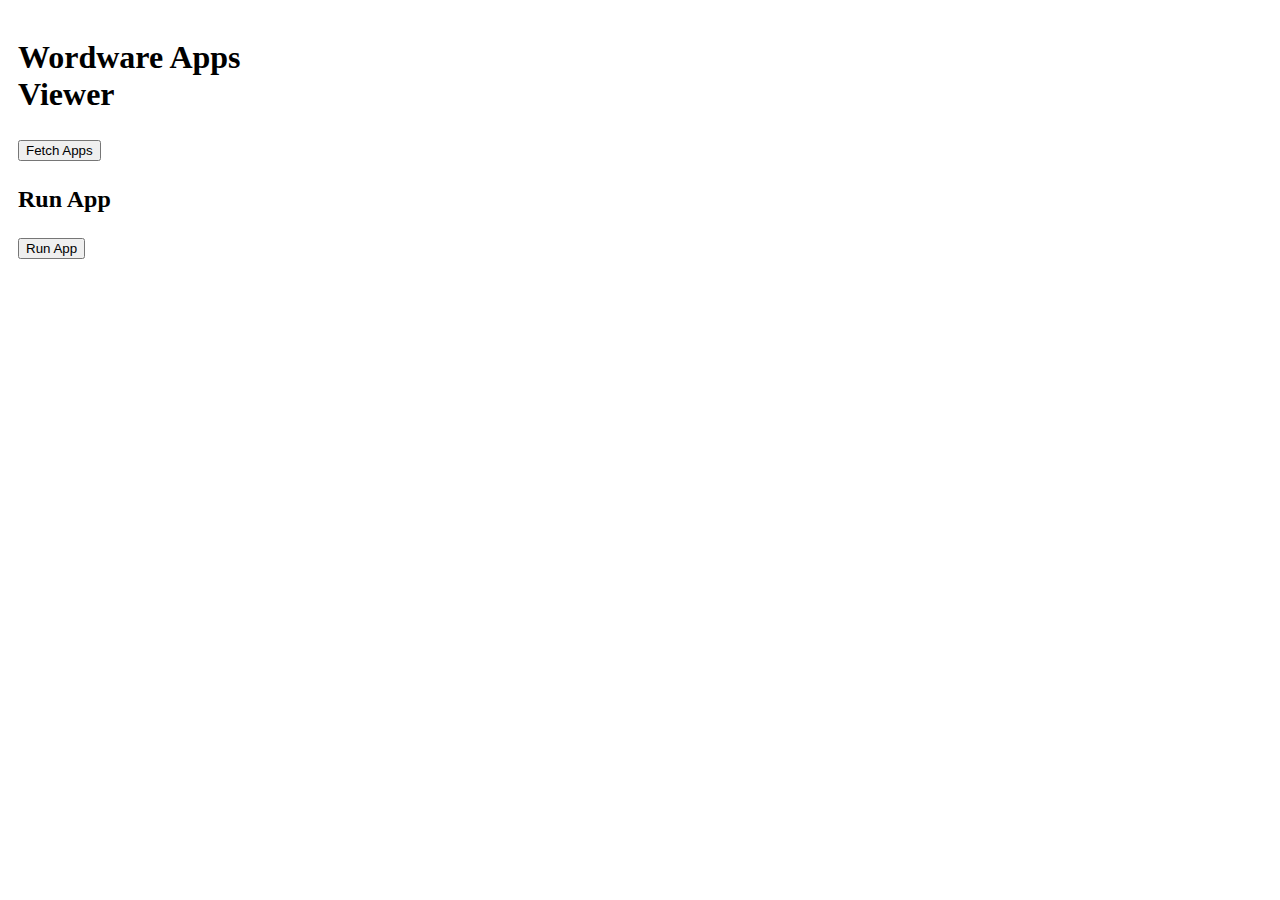
==== hello.html @ 718a9cd3 "initial commit" ====
<!DOCTYPE html>
<html>
  <head>
    <title>Wordware Apps Viewer</title>
    <style>
      body {
        width: 300px;
        padding: 10px;
      }
      button {
        margin: 5px 0;
      }
      #result {
        margin-top: 10px;
        white-space: pre-wrap;
      }
      #runStatus {
        margin-top: 10px;
        font-weight: bold;
      }
      .success {
        color: green;
      }
      .failure {
        color: red;
      }
      #checkStatus {
        display: none;
      }
    </style>
  </head>
  <body>
    <h1>Wordware Apps Viewer</h1>
    <button id="fetchApps">Fetch Apps</button>
    <div id="appList"></div>
    <h2>Run App</h2>
    <button id="runApp">Run App</button>
    <button id="checkStatus">Check Run Status</button>
    <div id="runStatus"></div>
    <div id="result"></div>
    <script src="popup.js"></script>
  </body>
</html>
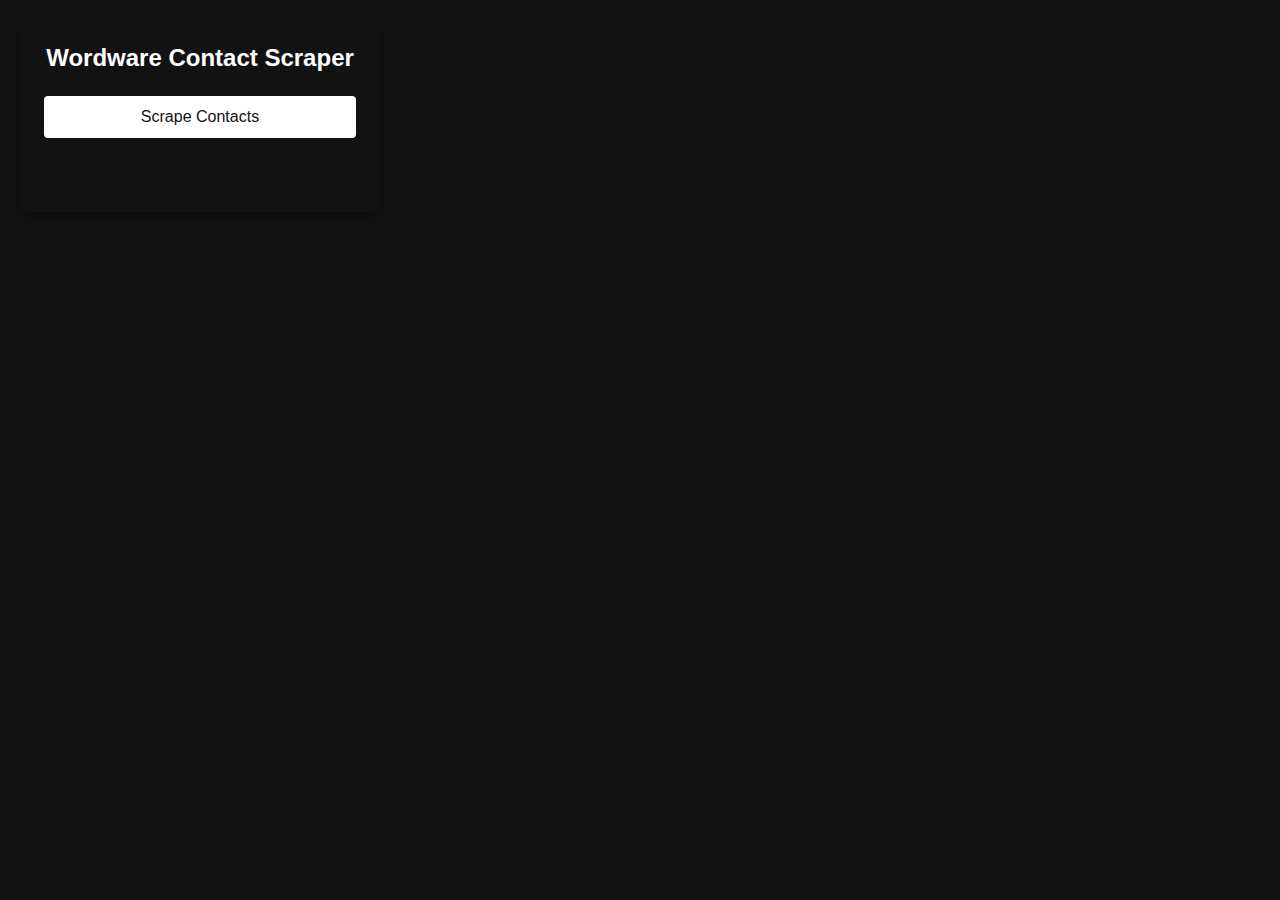
==== commit b65eb746: "styling" ====
--- a/hello.html
+++ b/hello.html
@@ -1,43 +1,92 @@
 <!DOCTYPE html>
-<html>
+<html lang="en">
   <head>
+    <meta charset="UTF-8" />
+    <meta name="viewport" content="width=device-width, initial-scale=1.0" />
     <title>Wordware Apps Viewer</title>
     <style>
       body {
-        width: 300px;
-        padding: 10px;
+        font-family: "Arial", sans-serif;
+        background-color: #121212;
+        color: #e0e0e0;
+        margin: 0;
+        padding: 20px;
+        width: 400px;
+        box-sizing: border-box;
       }
-      button {
-        margin: 5px 0;
+      .container {
+        background-color: #121212;
+        border-radius: 8px;
+        padding: 24px;
+        box-shadow: 0 4px 6px rgba(0, 0, 0, 0.3);
+      }
+      h1 {
+        margin-top: 0;
+        margin-bottom: 24px;
+        font-size: 24px;
+        color: #ffffff;
+        font-weight: 600;
+        text-align: center;
+      }
+      #scrapeButton {
+        width: 100%;
+        padding: 12px;
+        background-color: #ffffff;
+        color: #121212;
+        border: none;
+        border-radius: 4px;
+        font-size: 16px;
+        cursor: pointer;
+        transition: background-color 0.3s, transform 0.1s;
+      }
+      #scrapeButton:hover {
+        background-color: #f0f0f0;
+      }
+      #scrapeButton:active {
+        transform: scale(0.98);
+      }
+      #scrapeButton:disabled {
+        background-color: #d0d0d0;
+        color: #606060;
+        cursor: not-allowed;
+      }
+      .loader {
+        border: 3px solid #333333;
+        border-top: 3px solid #d0d0d0;
+        border-radius: 50%;
+        width: 14px;
+        height: 14px;
+        animation: spin 1s linear infinite;
+        display: inline-block;
+        margin-right: 10px;
+        vertical-align: middle;
+      }
+      @keyframes spin {
+        0% {
+          transform: rotate(0deg);
+        }
+        100% {
+          transform: rotate(360deg);
+        }
       }
       #result {
-        margin-top: 10px;
+        margin-top: 20px;
+        padding: 15px;
         white-space: pre-wrap;
-      }
-      #runStatus {
-        margin-top: 10px;
-        font-weight: bold;
-      }
-      .success {
-        color: green;
-      }
-      .failure {
-        color: red;
-      }
-      #checkStatus {
-        display: none;
+        font-family: "Courier New", monospace;
+        font-size: 14px;
+        max-height: 300px;
+        overflow-y: auto;
+        color: #cccccc;
       }
     </style>
   </head>
   <body>
-    <h1>Wordware Apps Viewer</h1>
-    <button id="fetchApps">Fetch Apps</button>
-    <div id="appList"></div>
-    <h2>Run App</h2>
-    <button id="runApp">Run App</button>
-    <button id="checkStatus">Check Run Status</button>
-    <div id="runStatus"></div>
-    <div id="result"></div>
+    <div class="container">
+      <h1>Wordware Contact Scraper</h1>
+      <button id="scrapeButton">Scrape Contacts</button>
+      <div id="result"></div>
+    </div>
     <script src="popup.js"></script>
   </body>
 </html>
